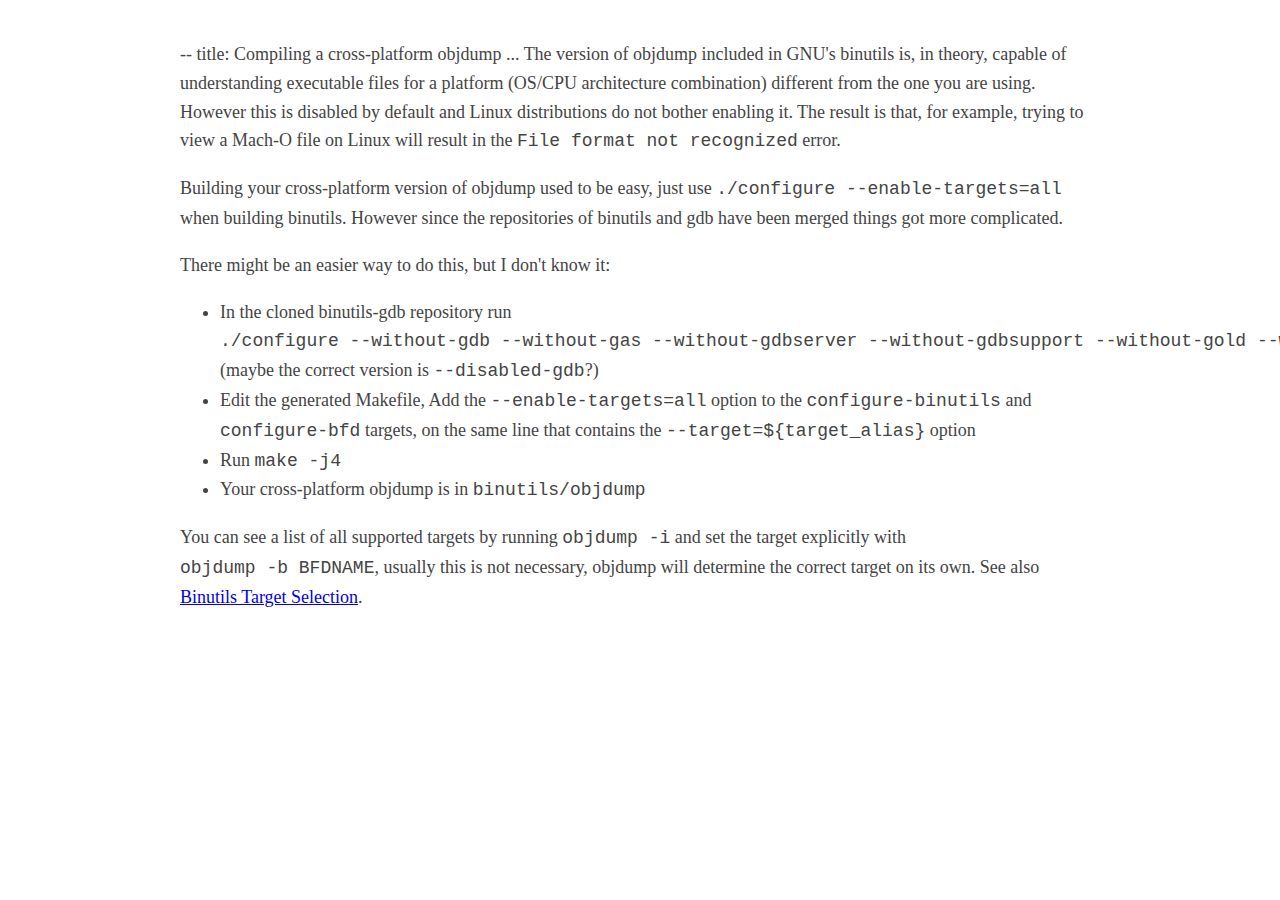
==== compile-objdump.html @ 2e544b70 "compiling cross-platform objdump" ====
<!DOCTYPE html PUBLIC "-//W3C//DTD XHTML 1.0 Transitional//EN" "http://www.w3.org/TR/xhtml1/DTD/xhtml1-transitional.dtd">
<html xmlns="http://www.w3.org/1999/xhtml">
<head>
  <meta http-equiv="Content-Type" content="text/html; charset=utf-8" />
  <meta http-equiv="Content-Style-Type" content="text/css" />
  <meta name="generator" content="pandoc" />
  <title></title>
  <style type="text/css">code{white-space: pre;}</style>
  <link rel="stylesheet" href="style.css" type="text/css" />
</head>
<body>
<p>-- title: Compiling a cross-platform objdump ... The version of objdump included in GNU's binutils is, in theory, capable of understanding executable files for a platform (OS/CPU architecture combination) different from the one you are using. However this is disabled by default and Linux distributions do not bother enabling it. The result is that, for example, trying to view a Mach-O file on Linux will result in the <code>File format not recognized</code> error.</p>
<p>Building your cross-platform version of objdump used to be easy, just use <code>./configure --enable-targets=all</code> when building binutils. However since the repositories of binutils and gdb have been merged things got more complicated.</p>
<p>There might be an easier way to do this, but I don't know it:</p>
<ul>
<li>In the cloned binutils-gdb repository run <code>./configure --without-gdb --without-gas --without-gdbserver --without-gdbsupport --without-gold --without-gprof --without-ld --without-libiberty --with-binutils</code> (maybe the correct version is <code>--disabled-gdb</code>?)</li>
<li>Edit the generated Makefile, Add the <code>--enable-targets=all</code> option to the <code>configure-binutils</code> and <code>configure-bfd</code> targets, on the same line that contains the <code>--target=${target_alias}</code> option</li>
<li>Run <code>make -j4</code></li>
<li>Your cross-platform objdump is in <code>binutils/objdump</code></li>
</ul>
<p>You can see a list of all supported targets by running <code>objdump -i</code> and set the target explicitly with <code>objdump -b BFDNAME</code>, usually this is not necessary, objdump will determine the correct target on its own. See also <a href="https://sourceware.org/binutils/docs/binutils/Target-Selection.html">Binutils Target Selection</a>.</p>
</body>
</html>
---- style.css ----
body{margin:40px auto;max-width:920px;line-height:1.6;font-size:18px;color:#444;padding:0 10px}
h1,h2,h3{line-height:1.2}
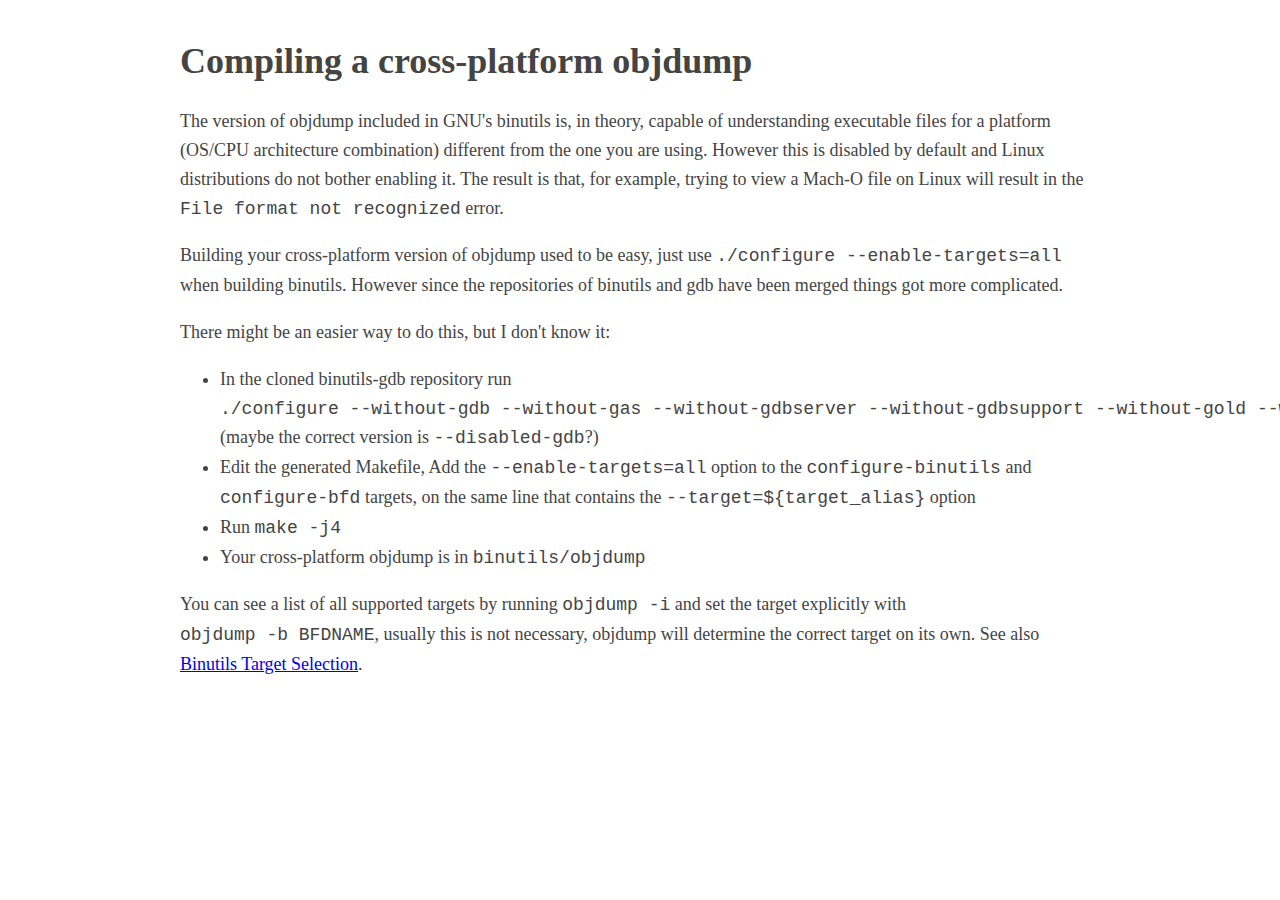
==== commit 214699a2: "fix compile-objdump.md title" ====
--- a/compile-objdump.html
+++ b/compile-objdump.html
@@ -4,12 +4,15 @@
   <meta http-equiv="Content-Type" content="text/html; charset=utf-8" />
   <meta http-equiv="Content-Style-Type" content="text/css" />
   <meta name="generator" content="pandoc" />
-  <title></title>
+  <title>Compiling a cross-platform objdump</title>
   <style type="text/css">code{white-space: pre;}</style>
   <link rel="stylesheet" href="style.css" type="text/css" />
 </head>
 <body>
-<p>-- title: Compiling a cross-platform objdump ... The version of objdump included in GNU's binutils is, in theory, capable of understanding executable files for a platform (OS/CPU architecture combination) different from the one you are using. However this is disabled by default and Linux distributions do not bother enabling it. The result is that, for example, trying to view a Mach-O file on Linux will result in the <code>File format not recognized</code> error.</p>
+<div id="header">
+<h1 class="title">Compiling a cross-platform objdump</h1>
+</div>
+<p>The version of objdump included in GNU's binutils is, in theory, capable of understanding executable files for a platform (OS/CPU architecture combination) different from the one you are using. However this is disabled by default and Linux distributions do not bother enabling it. The result is that, for example, trying to view a Mach-O file on Linux will result in the <code>File format not recognized</code> error.</p>
 <p>Building your cross-platform version of objdump used to be easy, just use <code>./configure --enable-targets=all</code> when building binutils. However since the repositories of binutils and gdb have been merged things got more complicated.</p>
 <p>There might be an easier way to do this, but I don't know it:</p>
 <ul>
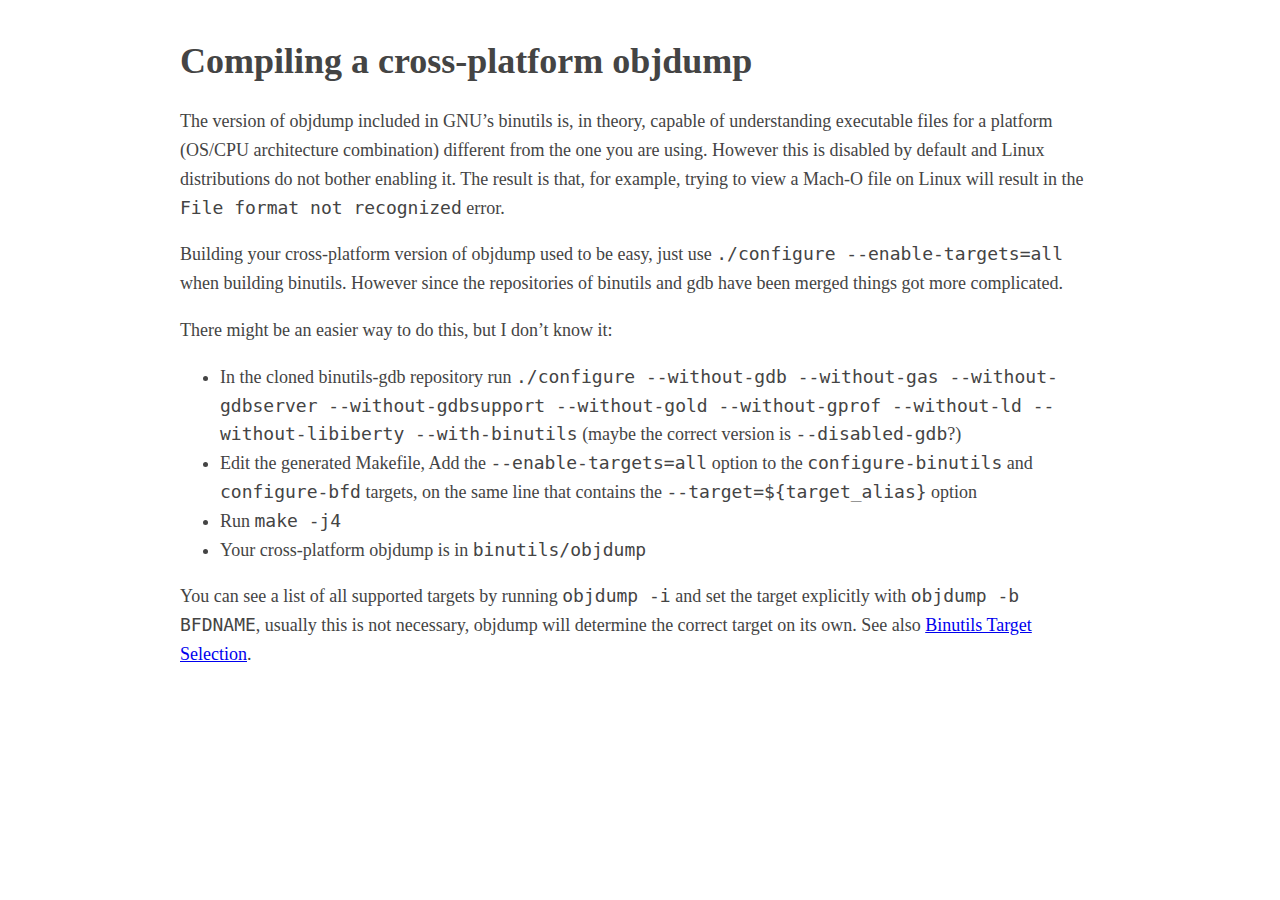
==== commit 84a27f9c: "recompiled with newer pandoc" ====
--- a/compile-objdump.html
+++ b/compile-objdump.html
@@ -1,20 +1,25 @@
-<!DOCTYPE html PUBLIC "-//W3C//DTD XHTML 1.0 Transitional//EN" "http://www.w3.org/TR/xhtml1/DTD/xhtml1-transitional.dtd">
-<html xmlns="http://www.w3.org/1999/xhtml">
+<!DOCTYPE html>
+<html xmlns="http://www.w3.org/1999/xhtml" lang="" xml:lang="">
 <head>
-  <meta http-equiv="Content-Type" content="text/html; charset=utf-8" />
-  <meta http-equiv="Content-Style-Type" content="text/css" />
+  <meta charset="utf-8" />
   <meta name="generator" content="pandoc" />
+  <meta name="viewport" content="width=device-width, initial-scale=1.0, user-scalable=yes" />
   <title>Compiling a cross-platform objdump</title>
-  <style type="text/css">code{white-space: pre;}</style>
-  <link rel="stylesheet" href="style.css" type="text/css" />
+  <style type="text/css">
+      code{white-space: pre-wrap;}
+      span.smallcaps{font-variant: small-caps;}
+      span.underline{text-decoration: underline;}
+      div.column{display: inline-block; vertical-align: top; width: 50%;}
+  </style>
+  <link rel="stylesheet" href="style.css" />
 </head>
 <body>
-<div id="header">
+<header id="title-block-header">
 <h1 class="title">Compiling a cross-platform objdump</h1>
-</div>
-<p>The version of objdump included in GNU's binutils is, in theory, capable of understanding executable files for a platform (OS/CPU architecture combination) different from the one you are using. However this is disabled by default and Linux distributions do not bother enabling it. The result is that, for example, trying to view a Mach-O file on Linux will result in the <code>File format not recognized</code> error.</p>
+</header>
+<p>The version of objdump included in GNU’s binutils is, in theory, capable of understanding executable files for a platform (OS/CPU architecture combination) different from the one you are using. However this is disabled by default and Linux distributions do not bother enabling it. The result is that, for example, trying to view a Mach-O file on Linux will result in the <code>File format not recognized</code> error.</p>
 <p>Building your cross-platform version of objdump used to be easy, just use <code>./configure --enable-targets=all</code> when building binutils. However since the repositories of binutils and gdb have been merged things got more complicated.</p>
-<p>There might be an easier way to do this, but I don't know it:</p>
+<p>There might be an easier way to do this, but I don’t know it:</p>
 <ul>
 <li>In the cloned binutils-gdb repository run <code>./configure --without-gdb --without-gas --without-gdbserver --without-gdbsupport --without-gold --without-gprof --without-ld --without-libiberty --with-binutils</code> (maybe the correct version is <code>--disabled-gdb</code>?)</li>
 <li>Edit the generated Makefile, Add the <code>--enable-targets=all</code> option to the <code>configure-binutils</code> and <code>configure-bfd</code> targets, on the same line that contains the <code>--target=${target_alias}</code> option</li>
